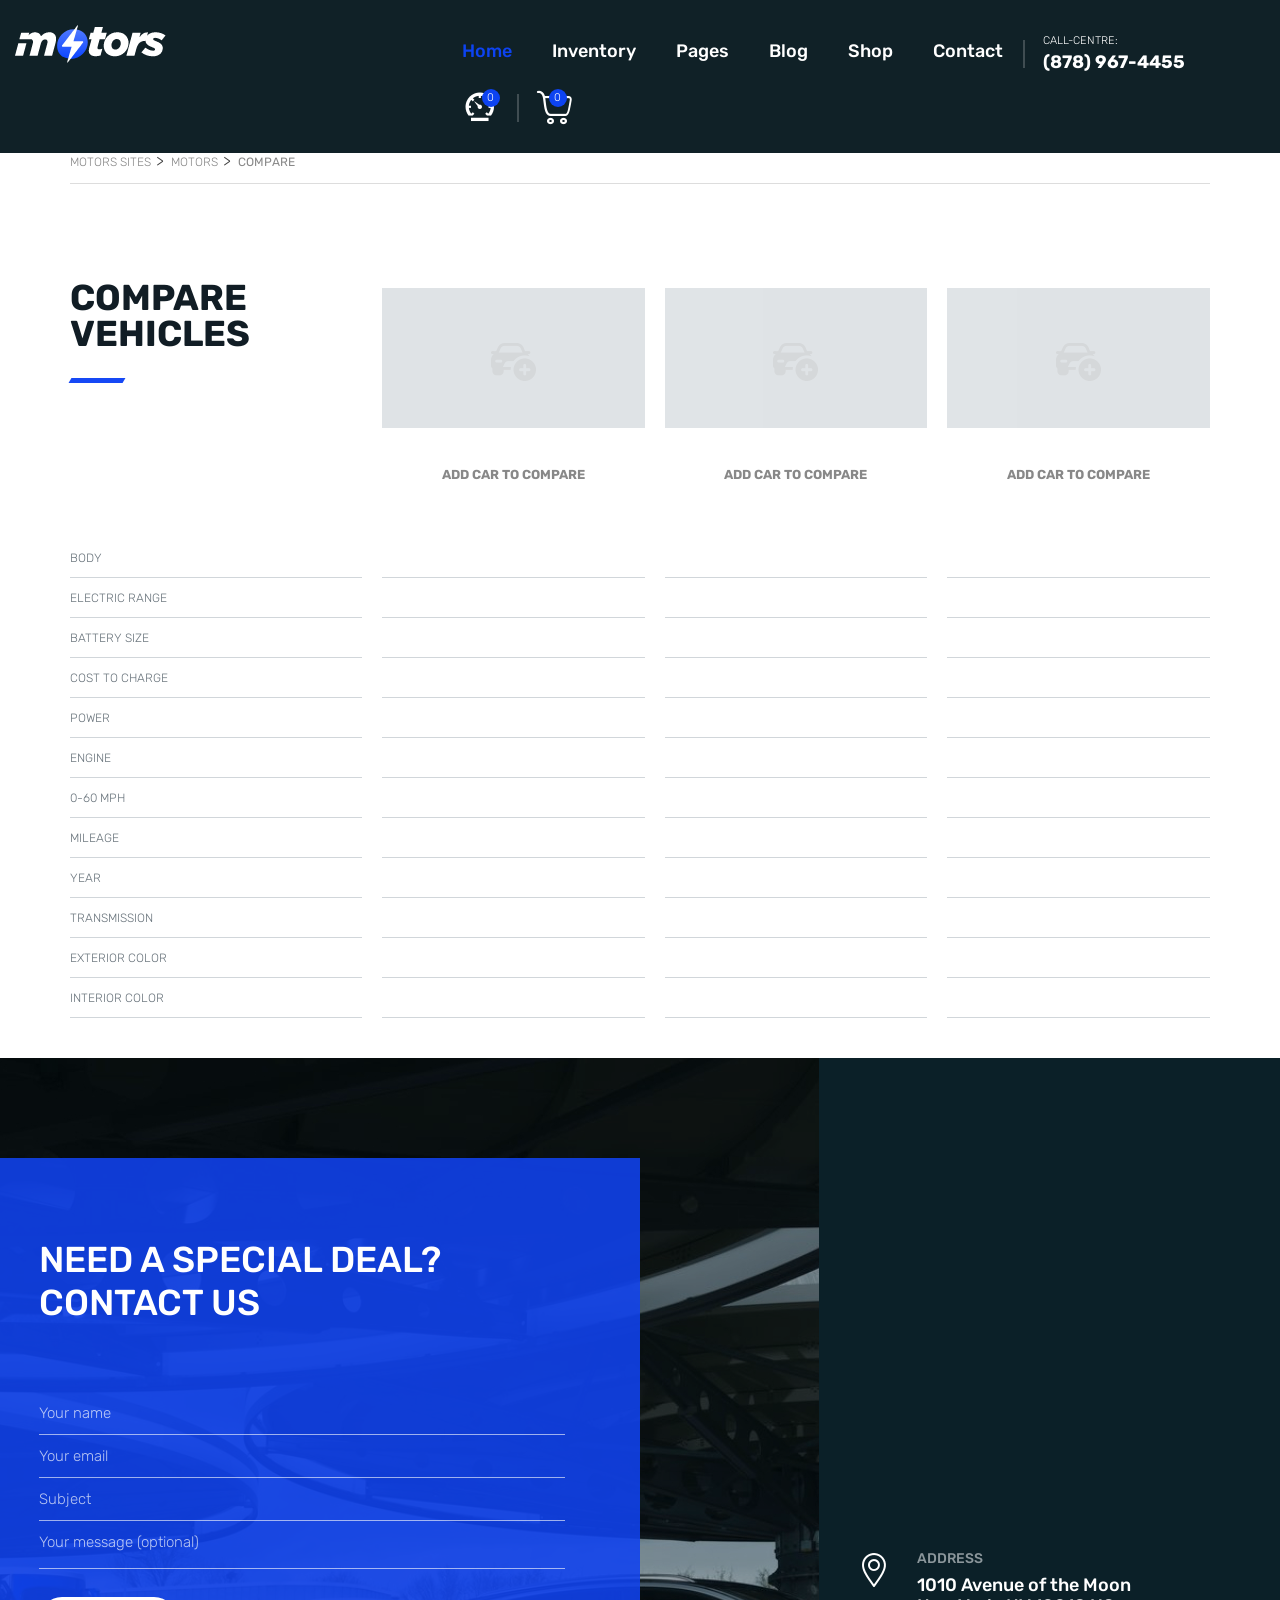
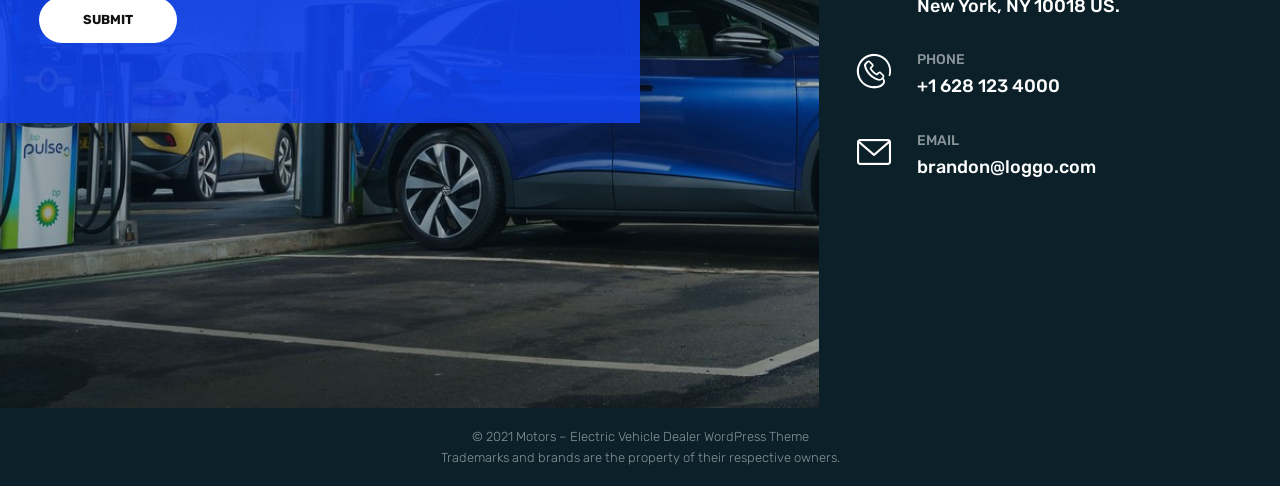
==== compare.html @ 6308e475 "update v1 Compare update v1 Compare" ====
<!DOCTYPE html>
<html lang="en">

<head>
    <meta charset="UTF-8">
    <meta http-equiv="X-UA-Compatible" content="IE=edge">
    <meta name="viewport" content="width=device-width, initial-scale=1.0">
    <title>Motors Thảo</title>
    <link rel="preconnect" href="https://fonts.googleapis.com">
    <link rel="preconnect" href="https://fonts.gstatic.com" crossorigin>
    <link href="https://fonts.googleapis.com/css2?family=Rubik:ital,wght@0,300..900;1,300..900&display=swap" rel="stylesheet">
    <link href="css/main.css" rel="stylesheet" />
</head>

<body>
    <header class="header pages_blog">
        <div class="menu_mb visible-xs visible-sm">
            <button class="nav-toggle">
                <span></span>
            </button>
            <a href="" class="logo_mb">
                <img class="img_logo_mb" src="img/logo-mt.png" alt="" />
            </a>   
        </div>
        <!-- /menu_mb --> 
        <div class="menu_header"> 
            <div class="header-center">
                <div class="container-fluid"> 
                    <div class="row">
                        <div class="col-lg-4 col-md-2 hidden-sm hidden-xs">
                            <a href="" class="logo_pc">
                                <img src="img/logo-mt.png " alt="" />
                            </a>
                        </div>
                        <div class="col-lg-8 col-md-10 hindden-sm col-xs-9">
                            <div class="menu_main">
                                <nav class="nav is-fixed">
                                    <div class="nav-container">
                                        <ul class="nav-menu menu clearfix"> 
                                            <li class="menu-item is-active">
                                                <a href="#" class="menu-link">Home</a> 
                                            </li>
                                            <li class="menu-item">
                                                <a href="about.html" class="menu-link">Inventory</a>
                                            </li>
                                            <li class="menu-item has-dropdown">
                                                <a href="product-list.html" class="menu-link">Pages</a>
                                                <ul class="nav-dropdown menu">
                                                    <li class="menu-item">
                                                        <a href="product-detail.html" class="menu-link">IBCs</a>
                                                    </li>
                                                    <li class="menu-item">
                                                        <a href="#" class="menu-link">sản phẩm 2</a>
                                                    </li>
                                                    <li class="menu-item">
                                                        <a href="#" class="menu-link">sản phẩm 3</a>
                                                    </li>
                                                    <li class="menu-item">
                                                        <a href="#" class="menu-link">sản phẩm 4</a>
                                                    </li>
                                                </ul>
                                            </li>
                                            <li class="menu-item">
                                                <a href="partner.html" class="menu-link">Blog</a> 
                                            </li>
                                            <li class="menu-item has-dropdown">
                                                <a href="list-news.html" class="menu-link">Shop</a>
                                                <ul class="nav-dropdown menu">
                                                    <li class="menu-item">
                                                        <a href="detail-news.html" class="menu-link">Tin tức 1</a>
                                                    </li>
                                                </ul>
                                            </li>
                                            <li class="menu-item ">
                                                <a href="contact-us.html" class="menu-link">Contact</a>
                                            </li> 
                                            <li class="menu-item phone-header hidden-sm hidden-xs">
                                                <p>Call-centre:</p>
                                                <b>(878) 967-4455</b>
                                            </li>
                                            <li class="menu-item speed-header hidden-sm hidden-xs">
                                                <a href=""><i class="icon-md-speedometer-2"></i></a>
                                                <span class="number-icon">0</span>
                                            </li>
                                            <li class="menu-item cart-header hidden-sm hidden-xs"> 
                                                <a href=""><i class="icon-shopping-17"></i></a>
                                                <span class="number-icon">0</span>
                                            </li>
                                        </ul>
                                    </div>
                                </nav>
                            </div>
                            <!-- menu main -->
                        </div> 
                    </div>
                </div>
            </div>
        </div>
        <!--slide-->
    </header>
    <!-- end header -->  
    <section class="blog-page" id="content-blog">
        <div class="container">
            <div class="row"> 
                <div class="col-md-12">
                    <div class="black-link">
                        <ul>
                            <li><a href="">Motors Sites</a></li>
                            <li><a href="">Motors</a></li>
                            <li><span>Compare</span></li> 
                        </ul>
                    </div>
                </div>  
            </div>
        </div>
    </section>

    <section class="compare">
        <div class="container">
            
            <div class="compare-grid">

                <div class="compare-title">
                    <h2>COMPARE<br>VEHICLES</h2>
                    <span></span>
                </div> 
                <!-- CAR 1 --> 
                <div class="compare-car">
                    <a href="">
                        <div class="compare-image">
                             <span><i class="icon-transport"></i></span>
                        </div>
                        <a href="#">ADD CAR TO COMPARE</a>
                    </a>
                </div>
                <div class="compare-car">
                    <a href="">
                        <div class="compare-image">
                             <span><i class="icon-transport"></i></span>
                        </div>
                        <a href="#">ADD CAR TO COMPARE</a>
                    </a>
                </div>
                <div class="compare-car">
                    <a href="">
                        <div class="compare-image">
                            <span><i class="icon-transport"></i></span>
                        </div>
                        <a href="#">ADD CAR TO COMPARE</a>
                    </a>
                </div> 
                <!-- ROWS -->
                <div class="compare-labels">
                    <div class="">BODY</div>
                    <div class="">ELECTRIC RANGE</div>
                    <div class="">BATTERY SIZE</div>
                    <div class="">COST TO CHARGE</div>
                    <div class="">POWER</div>
                    <div class="">ENGINE</div>
                    <div class="">0-60 MPH</div>
                    <div class="">MILEAGE</div>
                    <div class="">YEAR</div>
                    <div class="">TRANSMISSION</div>
                    <div class="">EXTERIOR COLOR</div>
                    <div class="">INTERIOR COLOR</div>
                </div>

                <div class="compare-values">
                    <div></div><div></div><div></div><div></div>
                    <div></div><div></div><div></div><div></div>
                    <div></div><div></div><div></div><div></div>
                </div>

                <div class="compare-values">
                    <div></div><div></div><div></div><div></div>
                    <div></div><div></div><div></div><div></div>
                    <div></div><div></div><div></div><div></div>
                </div>

                <div class="compare-values">
                    <div></div><div></div><div></div><div></div>
                    <div></div><div></div><div></div><div></div>
                    <div></div><div></div><div></div><div></div>
                </div>

            </div>
        </div>
    </section>

    <!-- contact footer -->  
     <footer class="contact">
        <div class="contact-bg"></div>

        <div class="container">
            <div class="contact-form">
                <h2>NEED A SPECIAL DEAL?<br>CONTACT US</h2>

                <form>
                    <input type="text" placeholder="Your name">
                    <input type="email" placeholder="Your email">
                    <input type="text" placeholder="Subject">
                    <textarea placeholder="Your message (optional)"></textarea>
                    <button type="submit">SUBMIT</button>
                </form>
            </div>
        </div>

        <div class="contact-right">
            <div class="contact-map">
                <iframe
                    src="https://www.google.com/maps?q=New%20York%20NY&output=embed"
                    loading="lazy">
                </iframe>
            </div>

            <div class="contact-info">

                <div class="contact-info__item">
                    <i class="icon-location"></i>
                    <div>
                        <label>ADDRESS</label>
                        <strong>1010 Avenue of the Moon<br>New York, NY 10018 US.</strong>
                    </div>
                </div>

                <div class="contact-info__item">
                    <i class="icon-telephone"></i>
                    <div>
                        <label>PHONE</label>
                        <strong>+1 628 123 4000</strong>
                    </div>
                </div>

                <div class="contact-info__item">
                    <i class="icon-envelope"></i>
                    <div>
                        <label>EMAIL</label>
                        <strong>brandon@loggo.com</strong>
                    </div>
                </div> 
            </div>
        </div>
    </footer>
    <!-- end contact footer -->  
    <footer class="footer-2">
        <div class="container">
            <p>© 2021 Motors – Electric Vehicle Dealer WordPress Theme</p>
            <p>Trademarks and brands are the property of their respective owners.</p>
        </div>
    </footer>
</body>
<script type="text/javascript" src="js/jquery-1.11.1.min.js"></script>
<script type="text/javascript" src="js/bootstrap.min.js"></script>
<script type="text/javascript" src="js/owl.carousel.js"></script>
<script type="text/javascript" src="js/wow.min.js"></script>
<script type="text/javascript" src="js/common.js"></script>

</html>
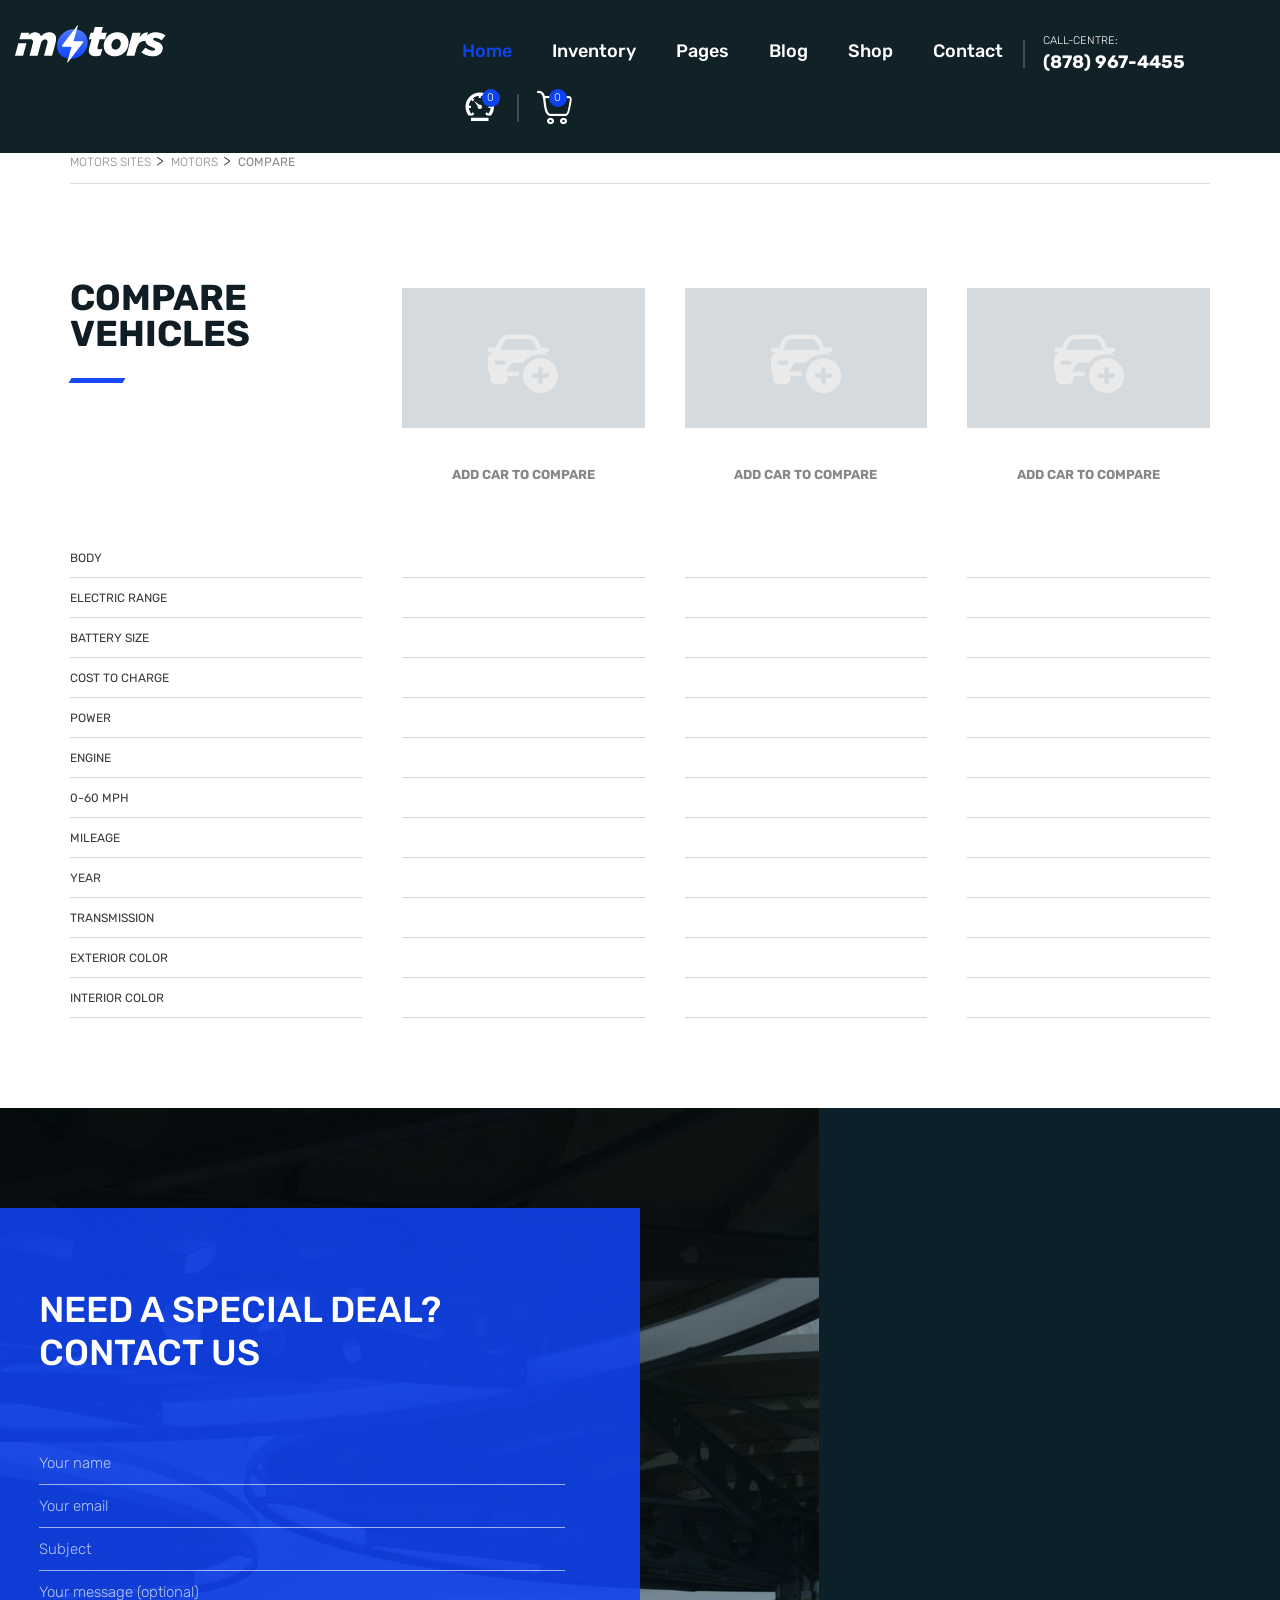
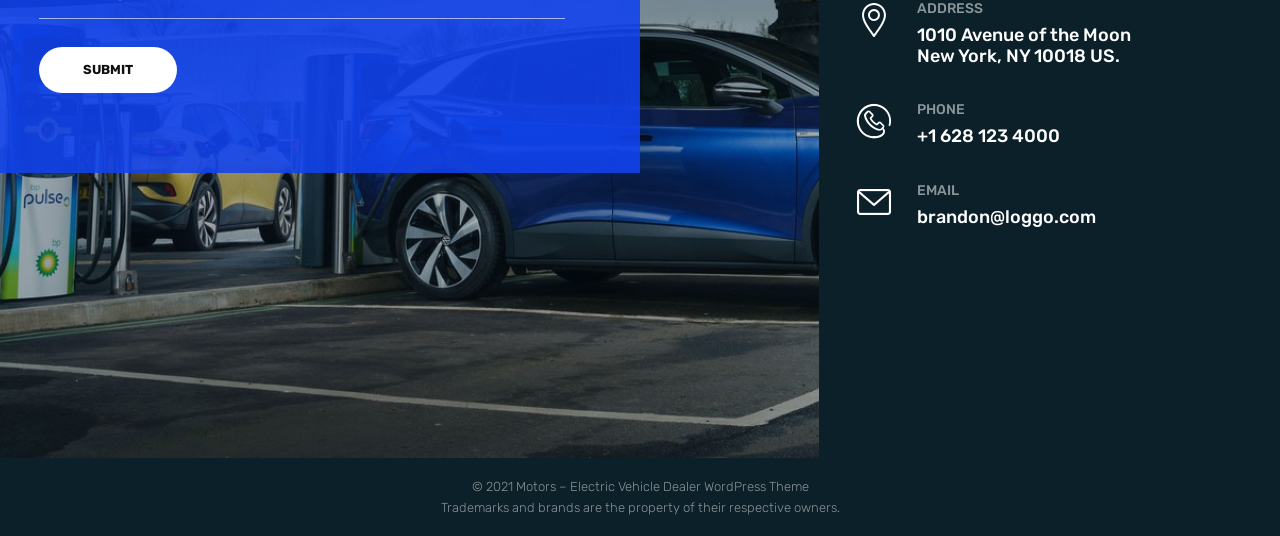
==== commit a3059550: "finish compare finish compare" ====
--- a/compare.html
+++ b/compare.html
@@ -151,18 +151,18 @@
                 </div> 
                 <!-- ROWS -->
                 <div class="compare-labels">
-                    <div class="">BODY</div>
-                    <div class="">ELECTRIC RANGE</div>
-                    <div class="">BATTERY SIZE</div>
-                    <div class="">COST TO CHARGE</div>
-                    <div class="">POWER</div>
-                    <div class="">ENGINE</div>
-                    <div class="">0-60 MPH</div>
-                    <div class="">MILEAGE</div>
-                    <div class="">YEAR</div>
-                    <div class="">TRANSMISSION</div>
-                    <div class="">EXTERIOR COLOR</div>
-                    <div class="">INTERIOR COLOR</div>
+                    <div><a href="">BODY</a></div>
+                    <div><a href="">ELECTRIC RANGE</a></div>
+                    <div><a href="">BATTERY SIZE</a></div>
+                    <div><a href="">COST TO CHARGE</a></div>
+                    <div><a href="">POWER</a></div>
+                    <div><a href="">ENGINE</a></div>
+                    <div><a href="">0-60 MPH</a></div>
+                    <div><a href="">MILEAGE</a></div>
+                    <div><a href="">YEAR</a></div>
+                    <div><a href="">TRANSMISSION</a></div>
+                    <div><a href="">EXTERIOR COLOR</a></div>
+                    <div><a href="">INTERIOR COLOR</a></div>
                 </div>
 
                 <div class="compare-values">
